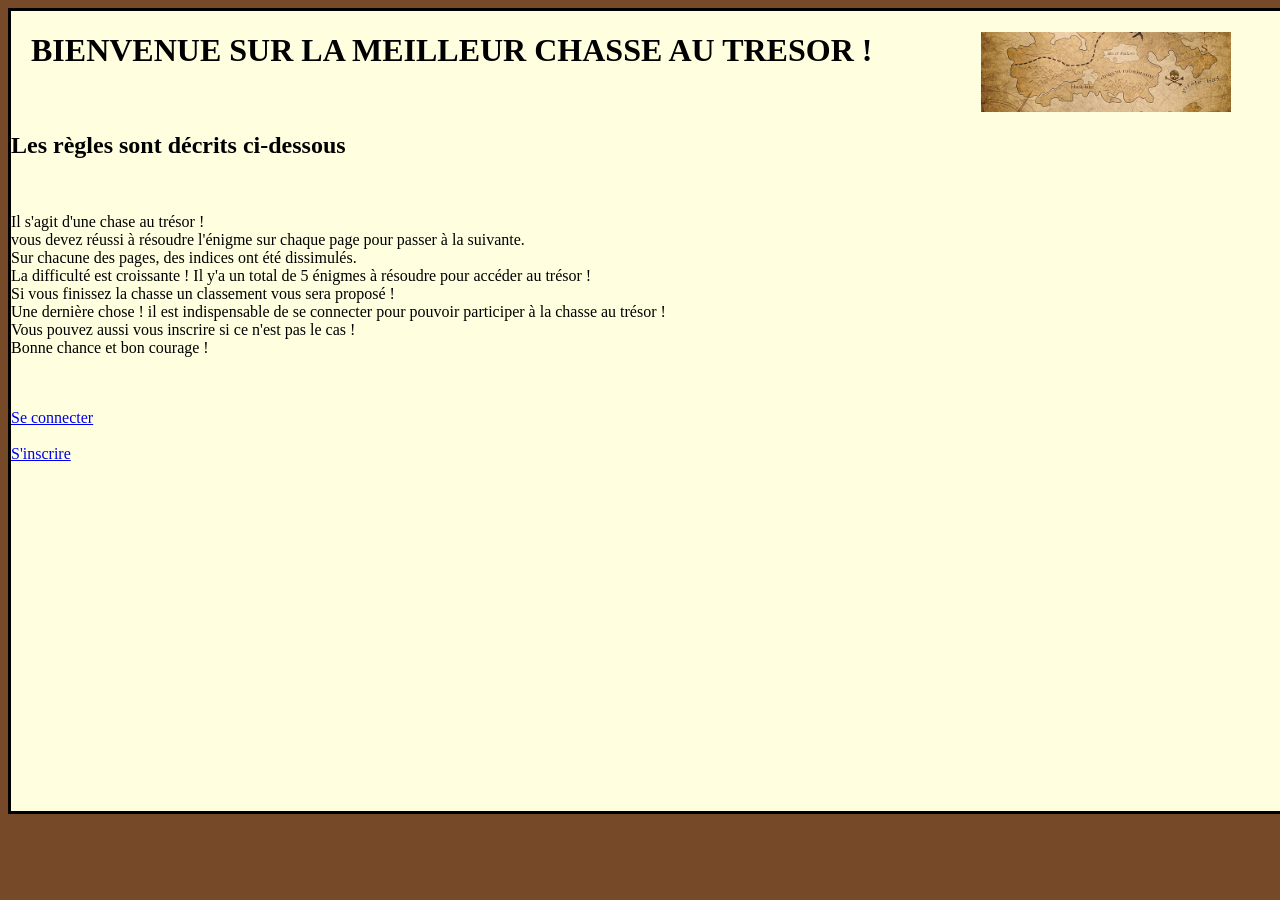
==== accueil.html @ b323fc5c "page accueil" ====
<!DOCTYPE html>
<html lang="fr">
  <head>
    <meta charset="UTF-8">
    <title>Accueil </title>
    <link  rel="stylesheet" href="accueil.css">
  </head>
  <body>
    <div id="contenu">
      <header>
        <h1> BIENVENUE SUR LA MEILLEUR CHASSE AU TRESOR ! </h1>
      </header>
      
      <h2>Les règles sont décrits ci-dessous </h2>
      <br>
      <div id="paragraphe">
        <p> Il s'agit d'une chase au trésor !<br>
          vous devez réussi à résoudre l'énigme sur chaque page pour passer à la suivante. <br>
          Sur chacune des pages, des indices ont été dissimulés.
          <br>La difficulté est croissante ! Il y'a un total de 5 énigmes à résoudre pour accéder au trésor !
          <br>Si vous finissez la chasse un classement vous sera proposé !
          <br>
          Une dernière chose ! il est indispensable de se connecter pour pouvoir participer à la chasse au trésor ! <br>Vous pouvez aussi vous inscrire si ce n'est pas le cas !<br>
          Bonne chance et bon courage !
        </p>
     </div>
      <br>
      <br>
      <a href="connexion.php">Se connecter </a>
      <br>
      <br>
      <a href="inscription.php">S'inscrire </a>
    </div>
    
      
    
  </body>
  
</html>
---- accueil.css ----
body{
  background-color:#764929
}

#contenu{
  background-color: #FFFFE0;
  width: 1300px;
  height:800px;
  border: 3px solid black;
  margin:auto, auto, auto, auto;
}

header{
  background-image: url("tresor.jpg");
  background-repeat: no-repeat;
  background-position: right;
  height: 80px;
  width: 1200px;
  text-align:left;
  margin:20px;
  background-size:250px
}

img {
  width: 30px;
  
  


}
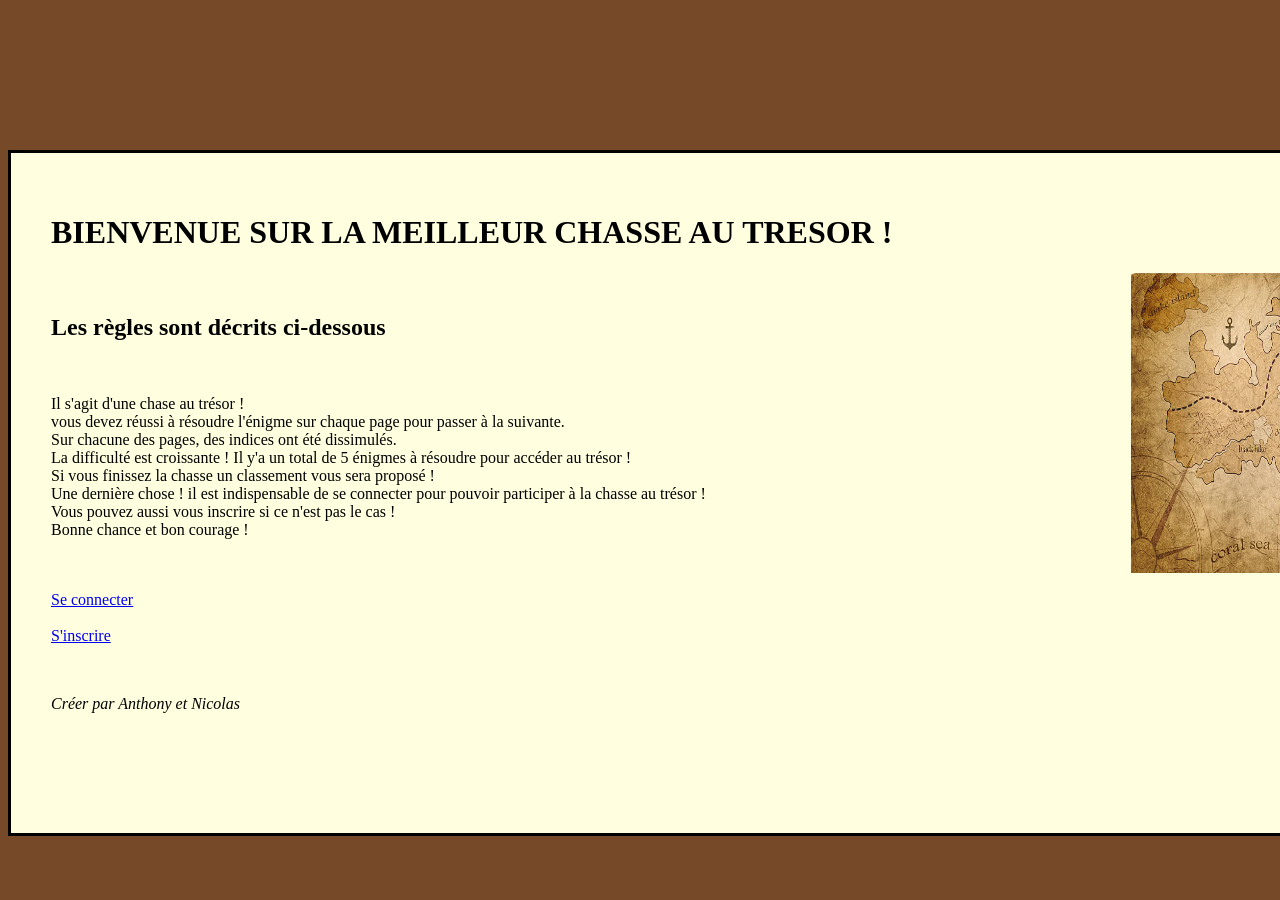
==== commit 5a75c6fb: "modification de notre accueil" ====
--- a/accueil.html
+++ b/accueil.html
@@ -9,6 +9,7 @@
     <div id="contenu">
       <header>
         <h1> BIENVENUE SUR LA MEILLEUR CHASSE AU TRESOR ! </h1>
+        <img src="tresor.jpg" id="img1" alt="tresor"/>
       </header>
       
       <h2>Les règles sont décrits ci-dessous </h2>
@@ -30,8 +31,11 @@
       <br>
       <br>
       <a href="inscription.php">S'inscrire </a>
-    </div>
+      <footer>
+      <p><em>Créer par Anthony et Nicolas </em> </p> 
+    </footer>
     
+    </div>    
       
     
   </body>
--- a/accueil.css
+++ b/accueil.css
@@ -1,30 +1,34 @@
 body{
-  background-color:#764929
+  background-color:#764929;
 }
 
 #contenu{
   background-color: #FFFFE0;
-  width: 1300px;
-  height:800px;
+  width: 1400px;
+  height:600px;
   border: 3px solid black;
-  margin:auto, auto, auto, auto;
+  padding:40px;
+  margin-top:150px;
+  margin-right:auto;
+  margin-left:auto;
+  margin-bottom:auto;
 }
 
 header{
-  background-image: url("tresor.jpg");
-  background-repeat: no-repeat;
-  background-position: right;
   height: 80px;
-  width: 1200px;
+  width: 1400px;
   text-align:left;
-  margin:20px;
   background-size:250px
 }
 
-img {
-  width: 30px;
-  
-  
+#img1 {
+  width : 300px;
+  height : 300px;
+  margin-left:1080px;
 
+}
 
-}+footer{
+  margin-top:50px;
+}
+
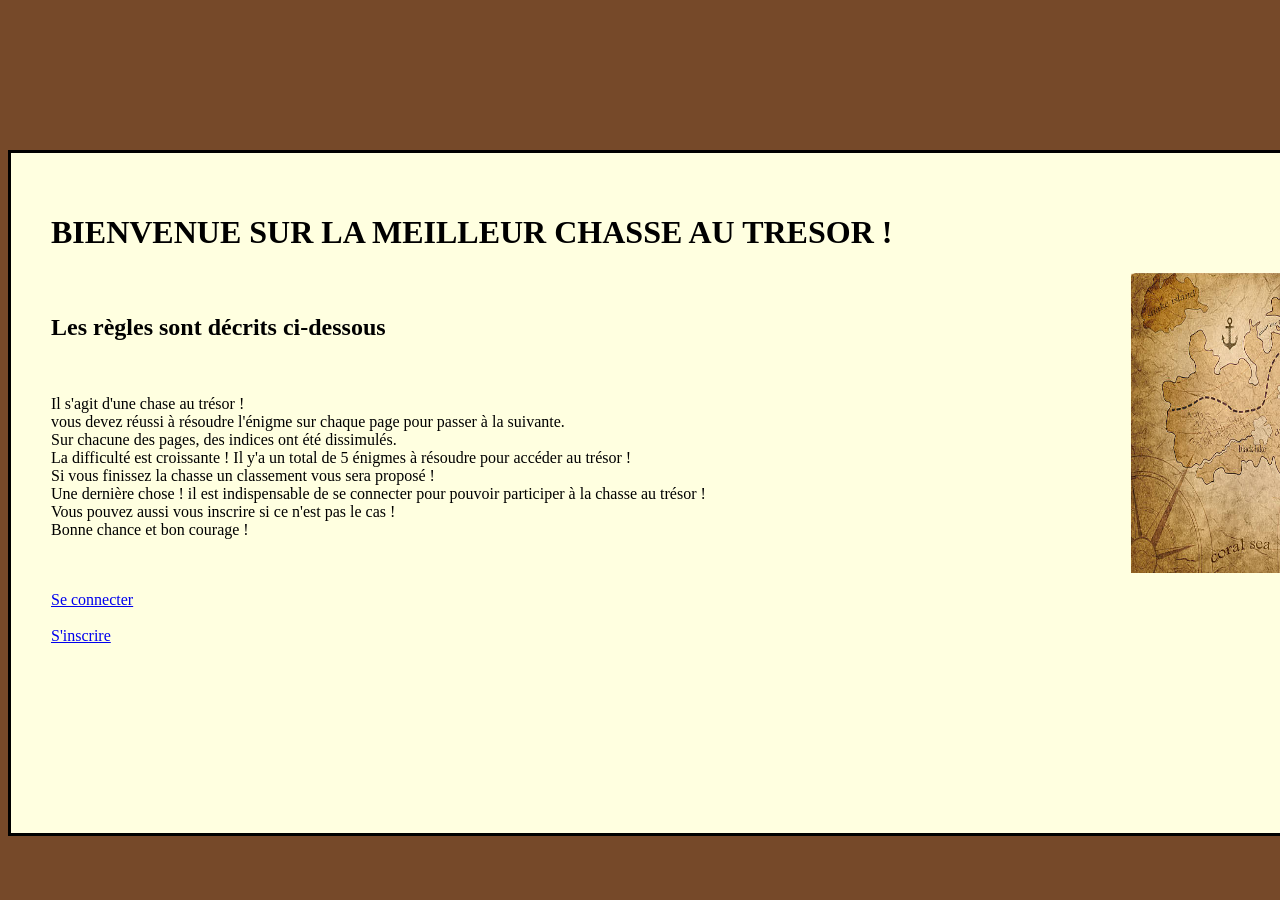
==== commit 1961fda2: "recuperation" ====
--- a/accueil.html
+++ b/accueil.html
@@ -9,7 +9,7 @@
     <div id="contenu">
       <header>
         <h1> BIENVENUE SUR LA MEILLEUR CHASSE AU TRESOR ! </h1>
-        <img src="tresor.jpg" id="img1" alt="tresor"/>
+        <img src="tresor.jpg" alt="tresor" id="img1">
       </header>
       
       <h2>Les règles sont décrits ci-dessous </h2>
@@ -31,11 +31,8 @@
       <br>
       <br>
       <a href="inscription.php">S'inscrire </a>
-      <footer>
-      <p><em>Créer par Anthony et Nicolas </em> </p> 
-    </footer>
+    </div>
     
-    </div>    
       
     
   </body>
--- a/accueil.css
+++ b/accueil.css
@@ -30,5 +30,4 @@
 
 footer{
   margin-top:50px;
-}
-
+}
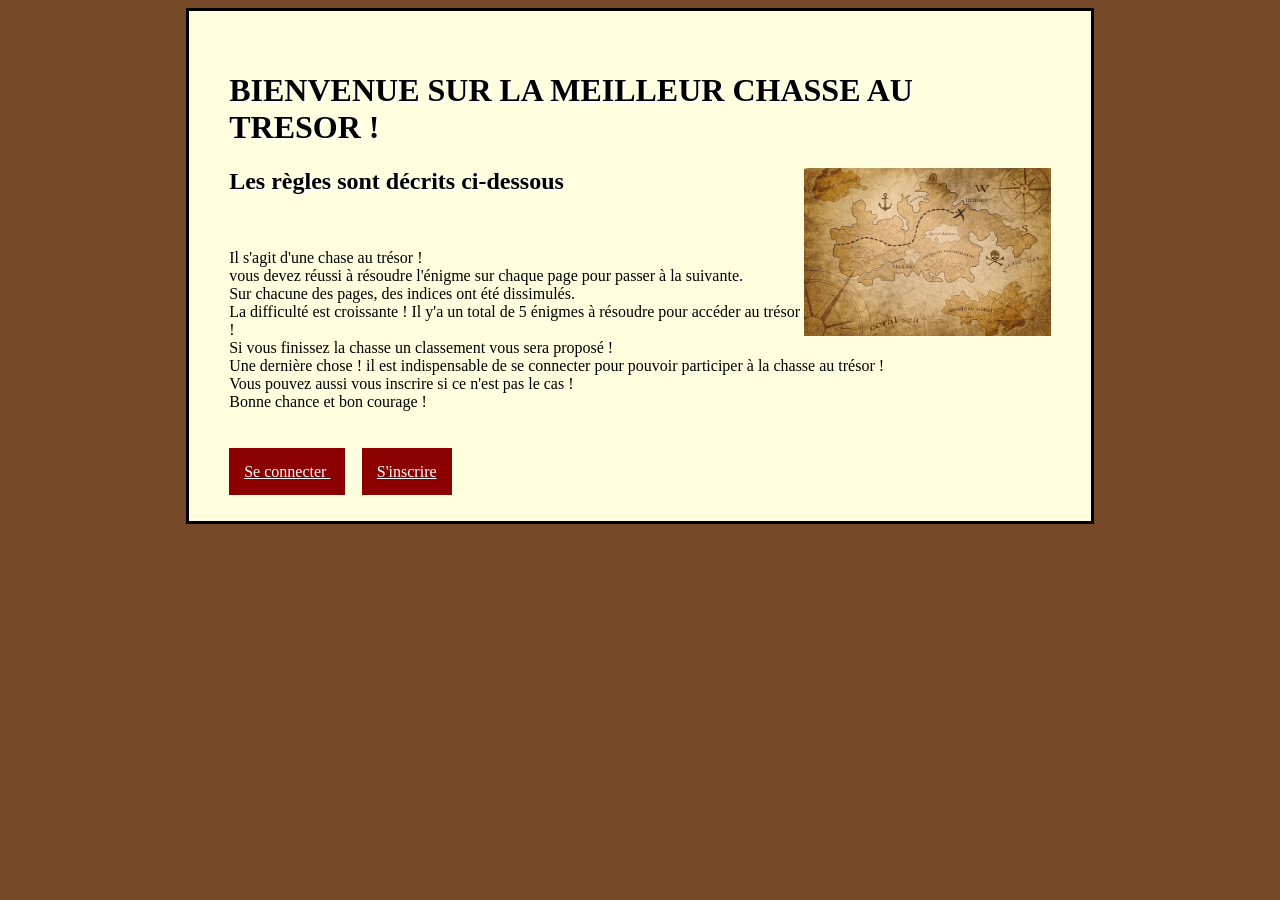
==== commit ee0e6e99: "ajout du css sans aucun probleme" ====
--- a/accueil.html
+++ b/accueil.html
@@ -9,8 +9,10 @@
     <div id="contenu">
       <header>
         <h1> BIENVENUE SUR LA MEILLEUR CHASSE AU TRESOR ! </h1>
-        <img src="tresor.jpg" alt="tresor" id="img1">
+        <img id="img1" src="tresor.jpg" alt="carte au trésor">
+              
       </header>
+
       
       <h2>Les règles sont décrits ci-dessous </h2>
       <br>
@@ -27,10 +29,8 @@
      </div>
       <br>
       <br>
-      <a href="connexion.php">Se connecter </a>
-      <br>
-      <br>
-      <a href="inscription.php">S'inscrire </a>
+      <a id="lien1" href="connexion.php">Se connecter </a>
+      <a id="lien2" href="inscription.php">S'inscrire </a>
     </div>
     
       
--- a/accueil.css
+++ b/accueil.css
@@ -1,33 +1,67 @@
+
+
 body{
   background-color:#764929;
 }
 
 #contenu{
   background-color: #FFFFE0;
-  width: 1400px;
-  height:600px;
+  width: 65%;
+  height:65%;
   border: 3px solid black;
   padding:40px;
-  margin-top:150px;
+  margin-top:auto;
   margin-right:auto;
   margin-left:auto;
   margin-bottom:auto;
+  font-family:cursive;
 }
 
+h1{
+  text-shadow: 2px 2px white;
+    
+}
+
+h2{
+  text-shadow: 2px 2px white;
+
+
+}
 header{
-  height: 80px;
-  width: 1400px;
+  height: 10%;
+  width: 100%;
   text-align:left;
   background-size:250px
 }
 
-#img1 {
-  width : 300px;
-  height : 300px;
-  margin-left:1080px;
+footer{
+  margin-top:50px;
+}
+
+#img1{
+  width:30%;
+  height:30%;
+  display:block;
+  float:right;
 
 }
 
-footer{
-  margin-top:50px;
+#lien1{
+  margin-top: 3%;
+  padding: 15px;
+  background-color: #8B0000;
+  color: white;
+  width:100px;
+  cursor: pointer;
+  font-family:cursive;
+  margin-right: 2%;
+
+}
+#lien2{
+  margin-top: 3%;
+  padding: 15px;
+  background-color: #8B0000;
+  color: white;
+  cursor: pointer;
+  font-family:cursive;
 }
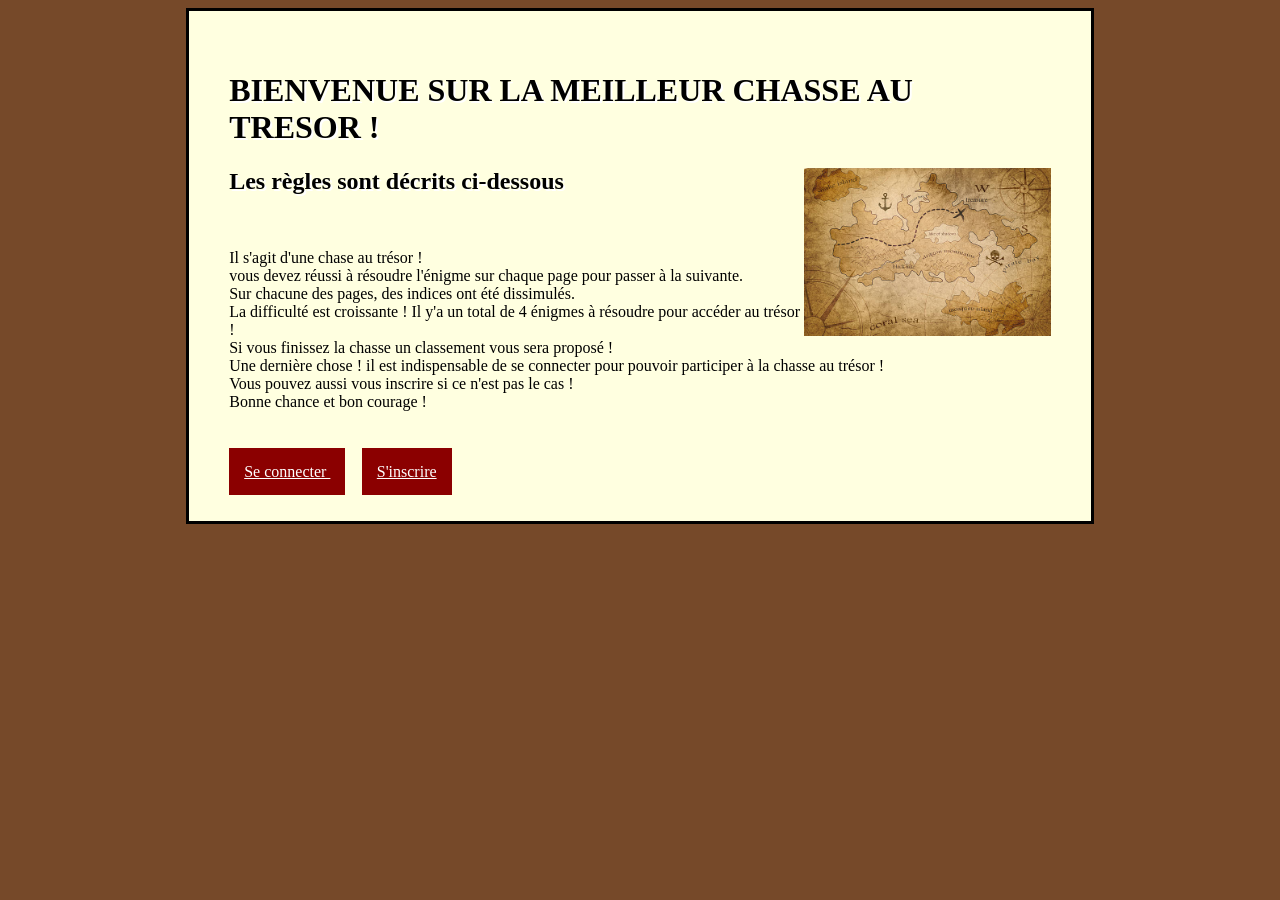
==== commit 3248ff9e: "ajout css" ====
--- a/accueil.html
+++ b/accueil.html
@@ -20,7 +20,7 @@
         <p> Il s'agit d'une chase au trésor !<br>
           vous devez réussi à résoudre l'énigme sur chaque page pour passer à la suivante. <br>
           Sur chacune des pages, des indices ont été dissimulés.
-          <br>La difficulté est croissante ! Il y'a un total de 5 énigmes à résoudre pour accéder au trésor !
+          <br>La difficulté est croissante ! Il y'a un total de 4 énigmes à résoudre pour accéder au trésor !
           <br>Si vous finissez la chasse un classement vous sera proposé !
           <br>
           Une dernière chose ! il est indispensable de se connecter pour pouvoir participer à la chasse au trésor ! <br>Vous pouvez aussi vous inscrire si ce n'est pas le cas !<br>
--- a/accueil.css
+++ b/accueil.css
@@ -1,5 +1,3 @@
-
-
 body{
   background-color:#764929;
 }
